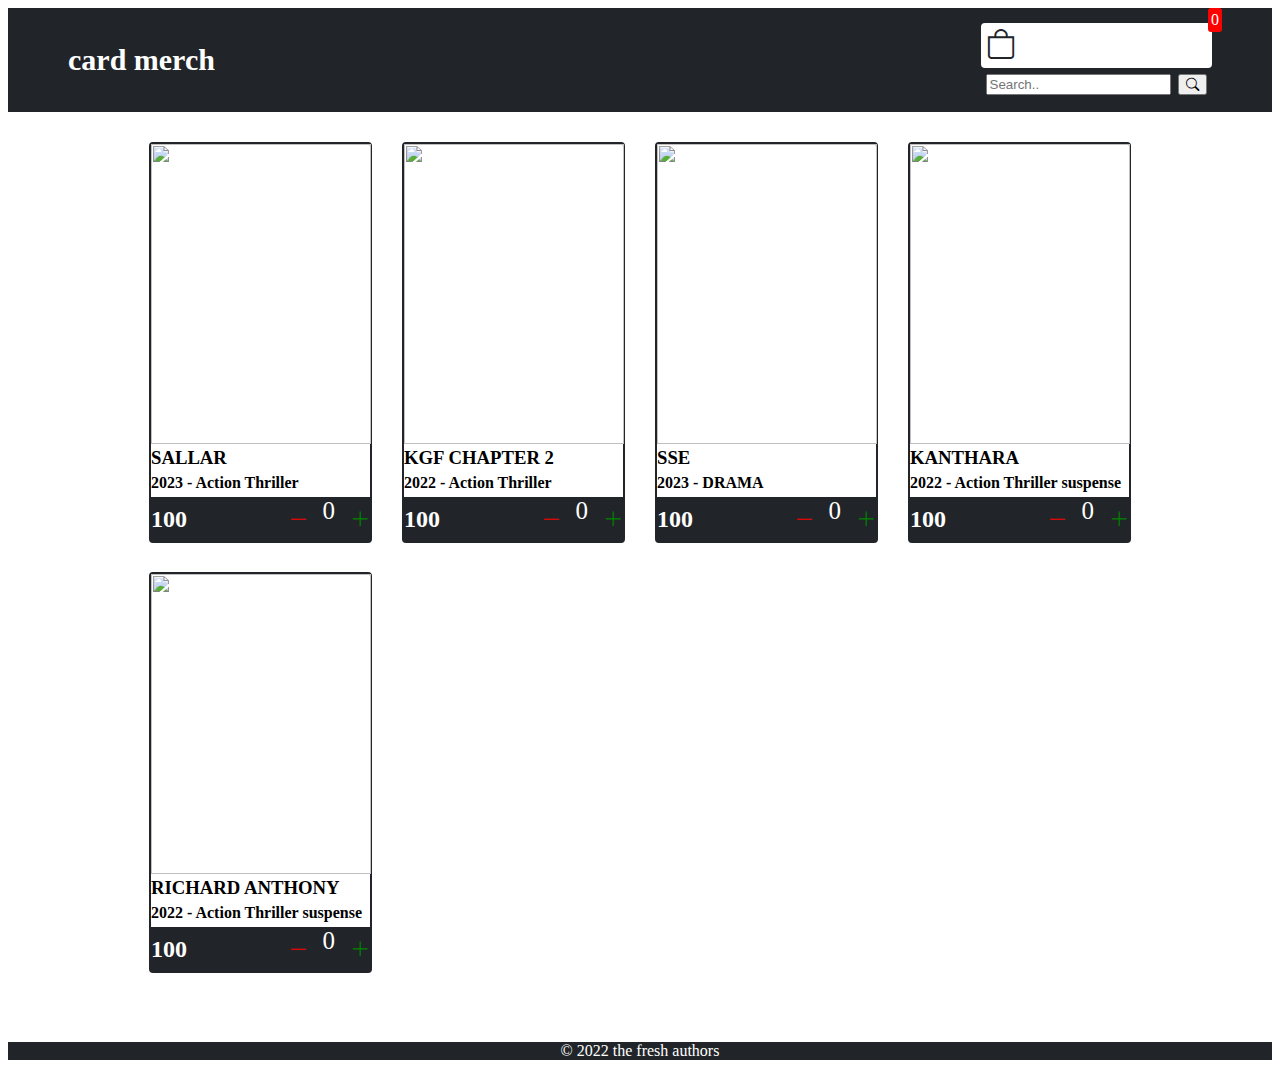
==== index.html @ c7bff77a "created movie card" ====
<!DOCTYPE html>
<html lang="en">

<head>
    <meta charset="UTF-8">
    <meta http-equiv="X-UA-Compatible" content="IE=edge">
    <meta name="viewport" content="width=device-width, initial-scale=1.0">
    <title>card merch</title>
    <link rel="icon" type="image/x-icon" href="microsoft.ico.png">
    <link rel="stylesheet" href="web.css">
    <link rel="stylesheet" href="https://cdn.jsdelivr.net/npm/bootstrap-icons@1.9.1/font/bootstrap-icons.css">
    
</head>

<body>
    <div class="navbar">
        <h1>card merch</h1>
        <div class="cart">
            <i class="bi bi-bag"></i>
            <div class="cartamount">0</div>
            <div>
                <form action="/action_page.php">
                    <input type="text" placeholder="Search.." name="search">
                    <button type="submit">
                        <i class="bi bi-search"></i>
                    </button>
                </form>
            </div>
        </div>
    </div>

<div class="shop" id="shop">
</div>
    

  
  




  <!--
    <div class="item">
        <img width="220" height="330" src="https://blogger.googleusercontent.com/img/b/R29vZ2xl/AVvXsEjvDL1xiUGSzNx2RTxTpDnuheCEMtB2_SwU2t6NHQS9zgPSwEqXf5kiADGjZqJlLhEPvPgp27r-7F__HGUvxUEU6vikk9M2FTIGxfl8Nu7wEgnfaoK10vgZNySZSO73JYRJYNjXBhKX9KPqSYsHNEu8ZXZNg0yGpdny9GvL_rwSICucTE-5_b3WrZsuYA/s0/HDgallery%20Salaar%20HD%20Stilll.jpeg">
        <div class="details">
            <h3>KGF CHAPTER 2</h3>
           
            <div class="price-quantity">
                <h2>$ 100</h2>
                <div class="buttons">
                    <i class="bi bi-dash-lg"></i>
                    <div class="quantity">0</div>
                    <i class="bi bi-plus-lg"></i>
                </div>

            </div>
        </div>
    </div>
    <div class="item">
        <img width="220" height="330" src="https://m.media-amazon.com/images/M/MV5BOWNjZjNkNmItZjlmNS00ZDE5LTkyZGUtOWZmNTY0MmFhOWI4XkEyXkFqcGdeQXVyMTExNjE4MzAw._V1_.jpg">
        <div class="details">
            <h3>KGF CHAPTER 2</h3>
            <div class="price-quantity">
                <h2>100</h2>
                <div class="buttons">
                    <i class="bi bi-dash-lg"></i>
                    <div class="quantity">0</div>
                    <i class="bi bi-plus-lg"></i>
                </div>

            </div>
        </div>
    </div>
    <div class="item">
        <img width="220" height="330" src="https://m.media-amazon.com/images/M/MV5BMzJmNWJjNjYtMWNjMi00NjQ5LTgxMTMtOTJmZjc4MjkyN2YwXkEyXkFqcGdeQXVyMTA1NzEzOTU1._V1_.jpg">
        <div class="details">
            <h3>KGF CHAPTER 2</h3>
            <div class="price-quantity">
                <h2>100</h2>
                <div class="buttons">
                    <i class="bi bi-dash-lg"></i>
                    <div class="quantity">0</div>
                    <i class="bi bi-plus-lg"></i>
                </div>

            </div>
        </div>
    </div>
</div>
-->
<!--
    <div>
        <div class="card">
            <img src="https://assets-in.bmscdn.com/iedb/movies/images/mobile/thumbnail/xlarge/kgf-chapter-2-et00098647-08-04-2022-11-33-32.jpg"
                alt="kgf 2" width="100%">
            <h2>KGF CHAPTER 2</h2>
            <p class="date">(2022)</p>
            <p><button id="mybutton" class="kgf">book now</button></p>
        </div>
        <div class="card">
            <img src="https://upload.wikimedia.org/wikipedia/en/0/0e/Salaar.jpg" alt="Salaar" width="100%">
            <h2>SALAAR</h2>
            <p class="date">(2023)</p>
            <p><button id="button1" class="salaar">book now</button></p>
        </div>  -->
        
        <footer>
            <div class="text">
            <span>
                © 2022 the fresh authors
            </span>
            </div>
        </footer>
</body>
    <script src="web.js"></script>
</html>
---- web.css ----
/**
*
**/



.card{
    box-shadow: 0 4px 8px 0 rgba(0, 0, 0, 0.2);
    max-width: 200px;
    margin: auto;
    text-align: center;
    font-family: arial;
    display: inline-block;
    padding: 25px 60px;
    
    
}
.date{
    text-align: center;
    font-family: Arial, Helvetica, sans-serif;
    margin-top: -5%;
}
.card button{
    background-color: black;
    font-size: large;
    color: aliceblue;
    width: 100%;
    padding: 5%;
    cursor: pointer;
}
.card  #mybutton:hover{
    background-color: red;
}
.navbar{
    display: flex;
    font-size: 15px;
    flex-direction: row;
    justify-content: space-between;
    background-color: #212529;    
    color: white;
    padding: 15px 60px;
    background-image: url('https://merch.deno.com/raindrops-animate.svg');
    margin-bottom: 30px;
    
    
}
.cart{
    position: relative;
    background-color:white;
    color: #212529;
    font-size: 30px;
    padding: 5px;
    border-radius: 4px;
    height: 35px;
}
.cartamount{
    position: absolute;
    top: -15px;
    right: -10px;
    font-size: 16px;
    padding: 3px;
    border-radius: 3px;
    background-color: red;
    color: white;
}

/**
*!shop items styles
**/

.shop{
    display: grid;
    grid-template-rows: 400px;
    grid-template-columns: repeat(4, 223px);
    gap: 30px;
    justify-content: center;
    height: 900px;
}
@media(max-width:1000px){
    .shop{
        grid-template-columns: repeat(2, 223px);
    }
}
@media(max-width:500px){
    .shop{
        grid-template-columns: repeat(1, 223px);
    }
}
.item{
    border: 2px solid #212529;
    border-radius: 4px;
    height:397px;
}
.details{
    margin: -20px 0px -25px;
    display: inline-flex;
    display: flex;
    flex-direction: column;
}
.about{
    margin: -35px 0px -25px;
    display: inline-flex;
    display: flex;
    flex-direction: column;

}
.price-quantity{
    margin-top: -16px;
    padding-top: -20px;
    display: flex;
    flex-direction: row;
    justify-content: space-between; 
    align-items: center;
    background-color: #212529;
    line-height: 4px;

    color: white;


}
.quantity{
    font-size: 25px;
}
.buttons{
    display: flex;
    gap: 15px;
    font-size: 20px;
}
.bi-dash-lg{
    color: red;
}
.bi-plus-lg{
    color: green;
}

.text{
    color: white;
    background-color: #212529;
    justify-content: center;
    text-align: center;
}
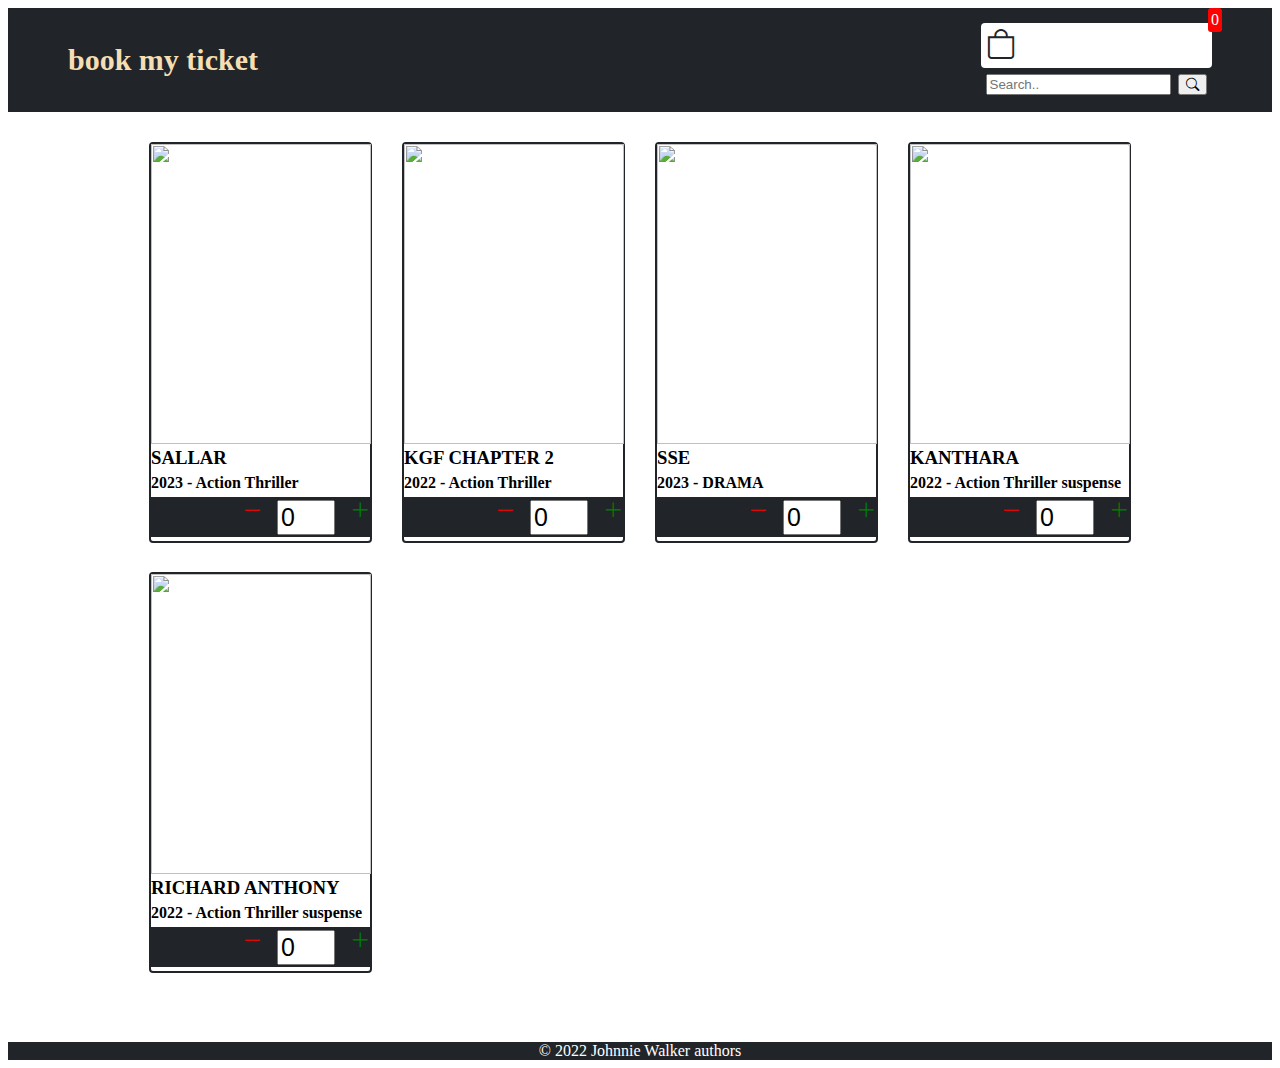
==== commit 5048d78a: "added some changes in incr and decr button" ====
--- a/index.html
+++ b/index.html
@@ -14,7 +14,7 @@
 
 <body>
     <div class="navbar">
-        <h1>card merch</h1>
+        <h1>book my ticket</h1>
         <div class="cart">
             <i class="bi bi-bag"></i>
             <div class="cartamount">0</div>
@@ -107,7 +107,7 @@
         <footer>
             <div class="text">
             <span>
-                © 2022 the fresh authors
+                © 2022 Johnnie Walker authors
             </span>
             </div>
         </footer>
--- a/web.css
+++ b/web.css
@@ -4,7 +4,7 @@
 **/
 
 
-
+/**
 .card{
     box-shadow: 0 4px 8px 0 rgba(0, 0, 0, 0.2);
     max-width: 200px;
@@ -32,13 +32,14 @@
 .card  #mybutton:hover{
     background-color: red;
 }
+**/
 .navbar{
     display: flex;
     font-size: 15px;
     flex-direction: row;
     justify-content: space-between;
     background-color: #212529;    
-    color: white;
+    color:wheat;
     padding: 15px 60px;
     background-image: url('https://merch.deno.com/raindrops-animate.svg');
     margin-bottom: 30px;
@@ -121,6 +122,7 @@
 }
 .quantity{
     font-size: 25px;
+    width: 2em;
 }
 .buttons{
     display: flex;
